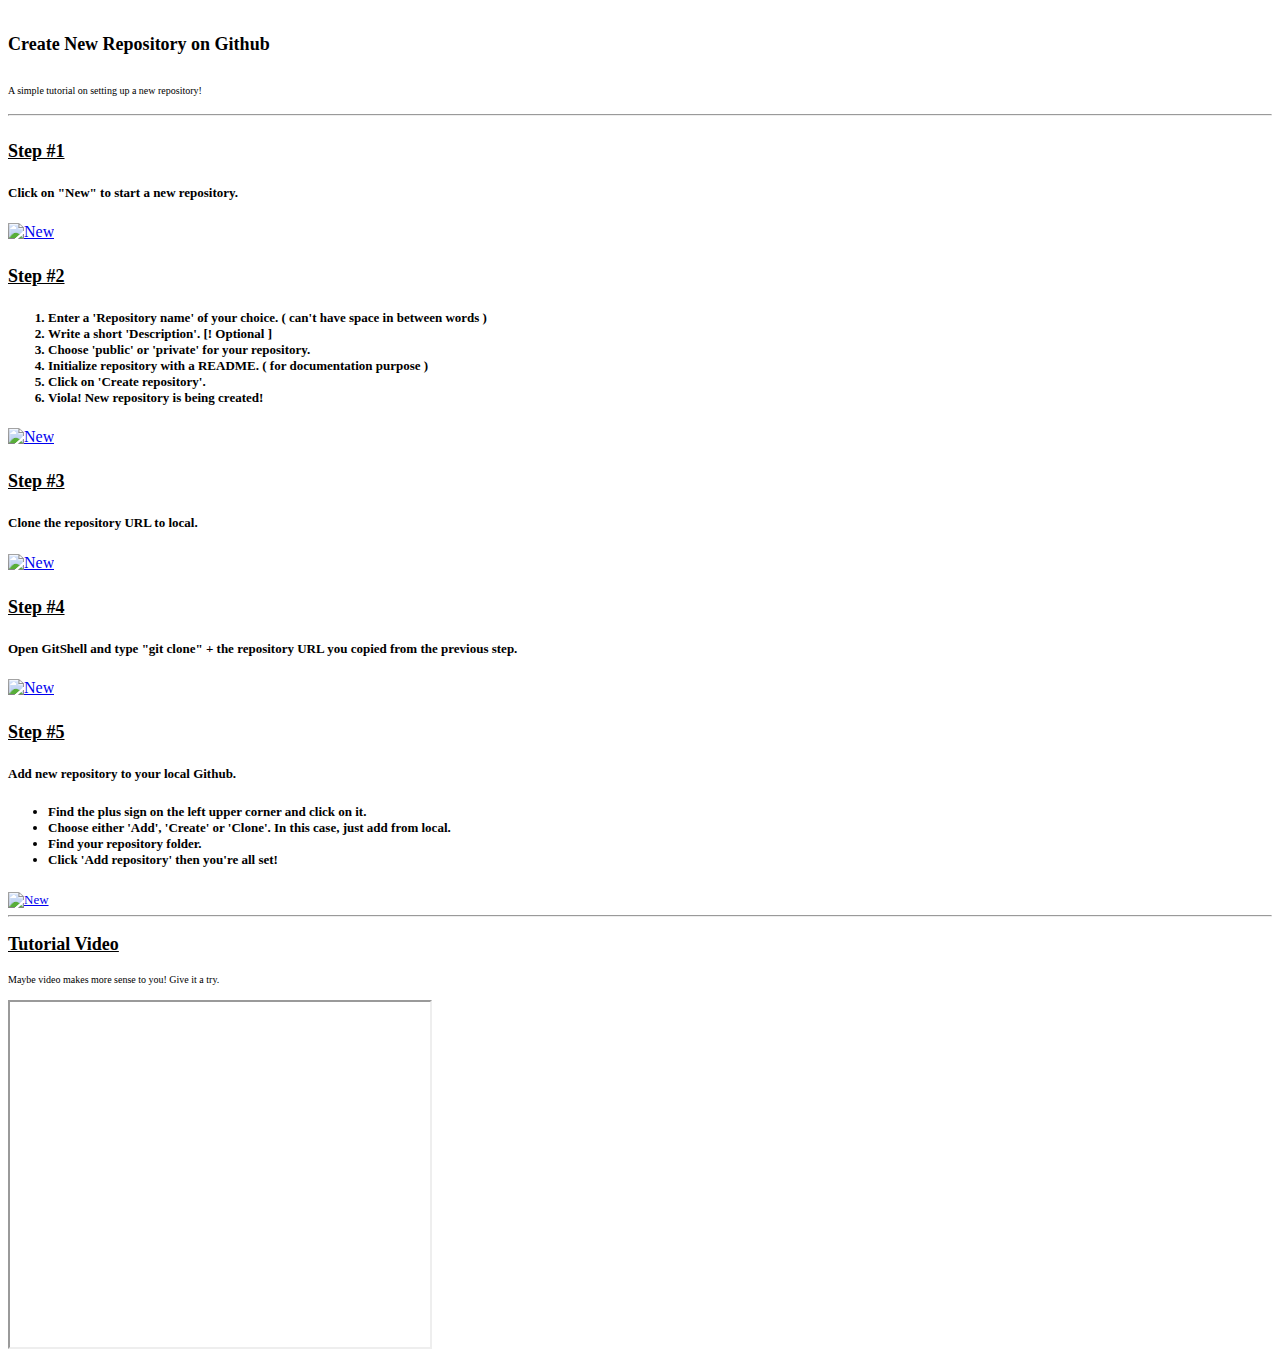
==== Lab Assignment/Lab01/Source/index.html @ 570fdd1f "Source Commit" ====
<!--
  * Programming for Web/Cloud-based Application
  * LAB #1
  * Tutorial of creating a new repository on Github
  * #11 Chia-Hui Amy Lin
-->


<!DOCTYPE html>
<html lang="en">
<head>
    <meta charset="UTF-8">
    <title>repositoryTutorial</title>
</head>

<!-- General settings : Background image + header -->
<body>   <!-- Set background image.-->
    <h1><font face="Verdana" size="4"> Create New Repository on Github </font></h1>  <!-- Header -->
</body>
    <p>
        <font face="Verdana" size="1">A simple tutorial on setting up a new repository!</font>
    </p>
<hr>

<!-- Step 1 : Click on New button. -->

<div>
    <h2><font face="Verdana" size="4"><u>Step #1</u></font></h2>
    <h5><font face="Verdana" size="2">Click on "New" to start a new repository.</font></h5>
    <a href="https://github.com/datarocksAmy/APL_WebCloud/blob/master/Lab%20Assignment/Lab01/Documentation/ClickNew.png" target="_blank"><img src="screenshots/ClickNew.png" alt="New" height="300" width="600"></a>   <!-- Insert screenshot-->
</div>

<!-- Step 2 : Set-up name, public/private, readMe initialization -->
<div>
    <h2><font face="Verdana" size="4"><u>Step #2</u></font></h2>
    <span style="font-family: Verdana;"><h5>
        <ol>
        <li><font face="Verdana" size="2">Enter a 'Repository name' of your choice. ( can't have space in between words )</font></li>
        <li><font face="Verdana" size="2">Write a short 'Description'. [! Optional ] </font></li>
        <li><font face="Verdana" size="2">Choose 'public' or 'private' for your repository.</font></li>
        <li><font face="Verdana" size="2">Initialize repository with a README. ( for documentation purpose )</font></li>
        <li><font face="Verdana" size="2">Click on 'Create repository'.</font></li>
        <li><font face="Verdana" size="2">Viola! New repository is being created! </font></li>

        </ol>
    </h5>
    </span>
    <a href="https://github.com/datarocksAmy/APL_WebCloud/blob/master/Lab%20Assignment/Lab01/Documentation/CreateRepo.png" target="_blank"><img src="screenshots/CreateRepo.png" alt="New" height="500" width="650"></a>   <!-- Insert screenshot-->
</div>


<!-- Step 3 : Clone your new repository to local. -->

<div>
    <h2><font face="Verdana" size="4"><u>Step #3</u></font></h2>
    <h5><font face="Verdana" size="2">Clone the repository URL to local.</font></h5>
    <a href="https://github.com/datarocksAmy/APL_WebCloud/blob/master/Lab%20Assignment/Lab01/Documentation/cloneDownload.png" target="_blank"> <img src="screenshots/cloneDownload.png" alt="New" height="300" width="600"></a>   <!-- Insert screenshot-->
</div>

<!-- Step 4 : Open gitshell to clone the URL. -->

<div>
    <h2><font face="Verdana" size="4"><u>Step #4</u></font></h2>
    <h5><font face="Verdana" size="2">Open GitShell and type "git clone" + the repository URL you copied from the previous step.</font></h5>
    <a href="https://github.com/datarocksAmy/APL_WebCloud/blob/master/Lab%20Assignment/Lab01/Documentation/cloneGit.png" target="_blank"><img src="screenshots/cloneGit.png" alt="New" height="50" width="500"></a>   <!-- Insert screenshot-->
</div>

<!-- Step 5 : Add the repository to local.-->

<div>
    <h2><font face="Verdana" size="4"><u>Step #5</u></font></h2>
    <h5><font face="Verdana" size="2">Add new repository to your local Github.</font></h5>
    <span style="font-family: Verdana;"><h5>
        <ul>
        <li><font face="Verdana" size="2">Find the plus sign on the left upper corner and click on it.</li>
        <li><font face="Verdana" size="2">Choose either 'Add', 'Create' or 'Clone'. In this case, just add from local.</font></li>
        <li><font face="Verdana" size="2">Find your repository folder.</font></li>
        <li><font face="Verdana" size="2">Click 'Add repository' then you're all set!</font></li>
        </ul>
    </h5>

    </span>
    <a href="https://github.com/datarocksAmy/APL_WebCloud/blob/master/Lab%20Assignment/Lab01/Documentation/localClone.png" target="_blank"><img src="screenshots/localClone.png" alt="New" height="300" width="600"></a>   <!-- Insert screenshot-->
</div>

<hr>

<div>
    <h2><font face="Verdana" size="4"><u>Tutorial Video</u></font></h2>
    <p>
        <font face="Verdana" size="1">Maybe video makes more sense to you! Give it a try.</font>
    </p>
    <iframe width="420" height="345" src="https://youtu.be/d5k8nsiEjk4">
    </iframe>
</div>
</html>
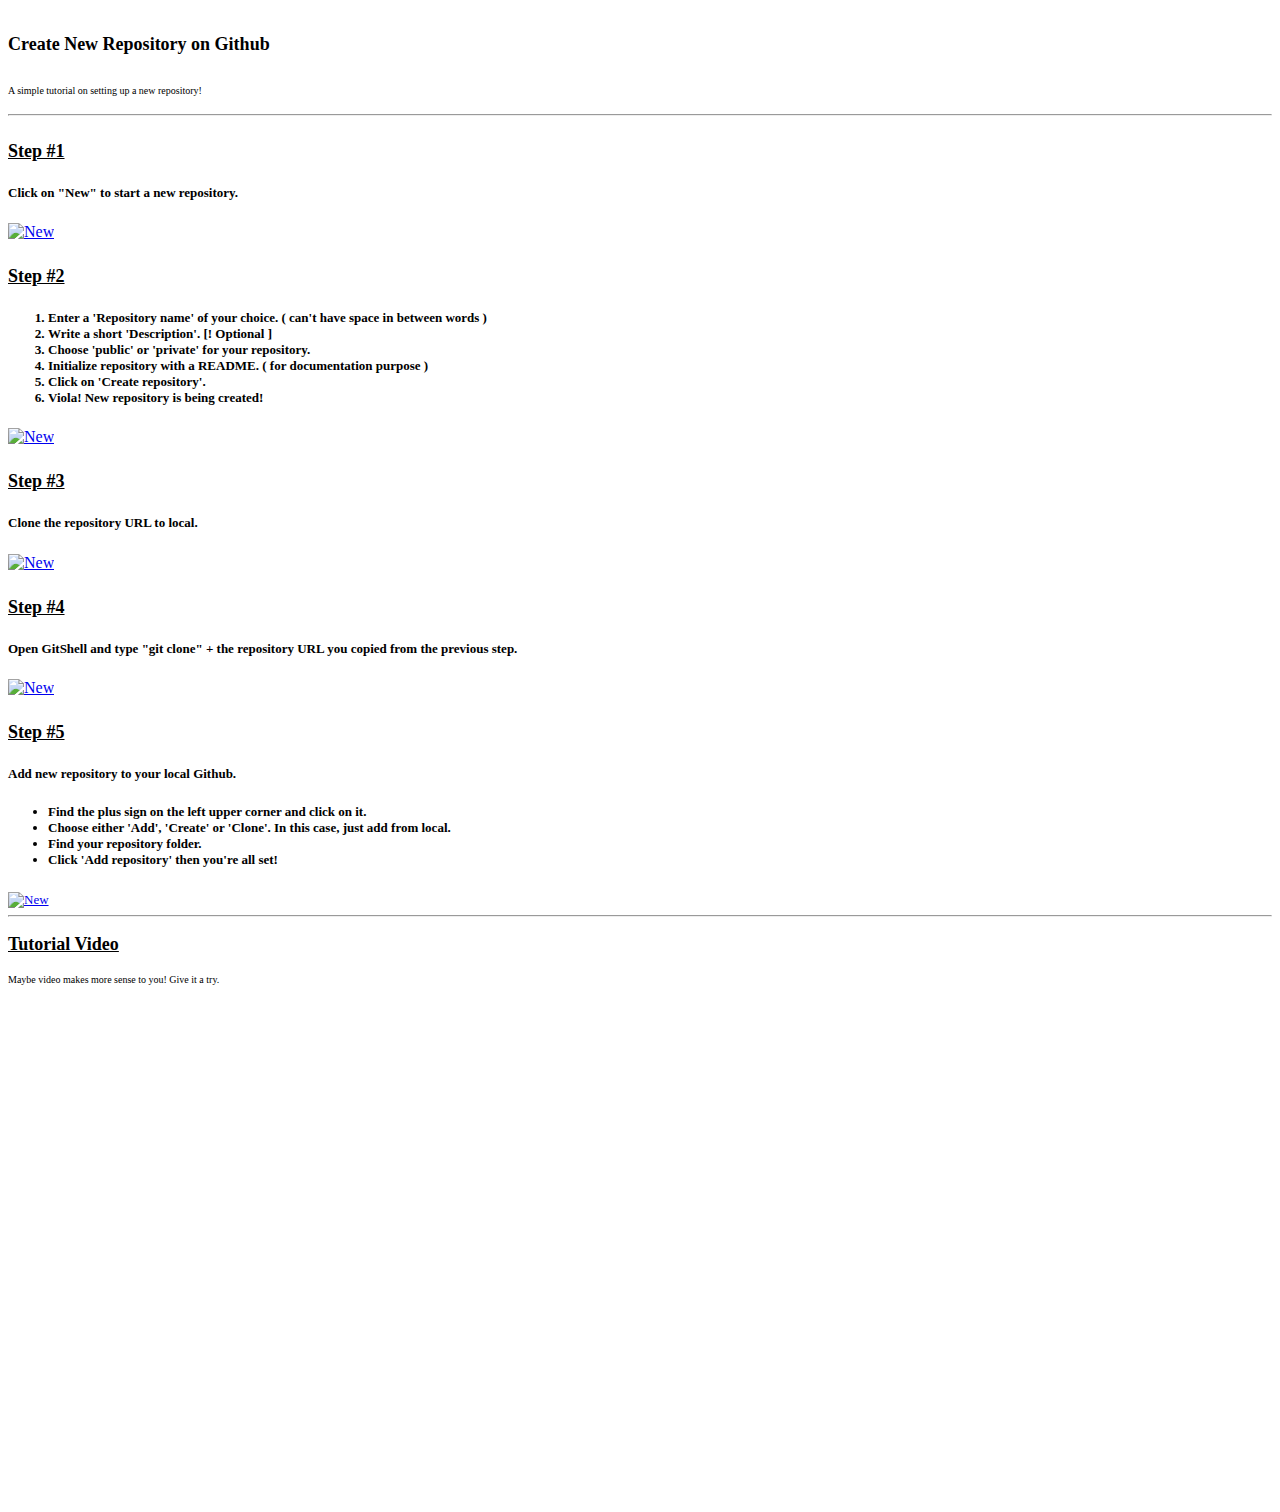
==== commit 73296284: "Source Update" ====
--- a/Lab Assignment/Lab01/Source/index.html
+++ b/Lab Assignment/Lab01/Source/index.html
@@ -85,12 +85,14 @@
 
 <hr>
 
+<!-- Youtube Video Tutorial -->
 <div>
     <h2><font face="Verdana" size="4"><u>Tutorial Video</u></font></h2>
     <p>
         <font face="Verdana" size="1">Maybe video makes more sense to you! Give it a try.</font>
     </p>
-    <iframe width="420" height="345" src="https://youtu.be/d5k8nsiEjk4">
-    </iframe>
+    <!-- Insert a youtube video -->
+    <iframe width="750" height="500" src="https://www.youtube.com/embed/d5k8nsiEjk4?ecver=1" frameborder="0" allowfullscreen></iframe>
 </div>
+
 </html>